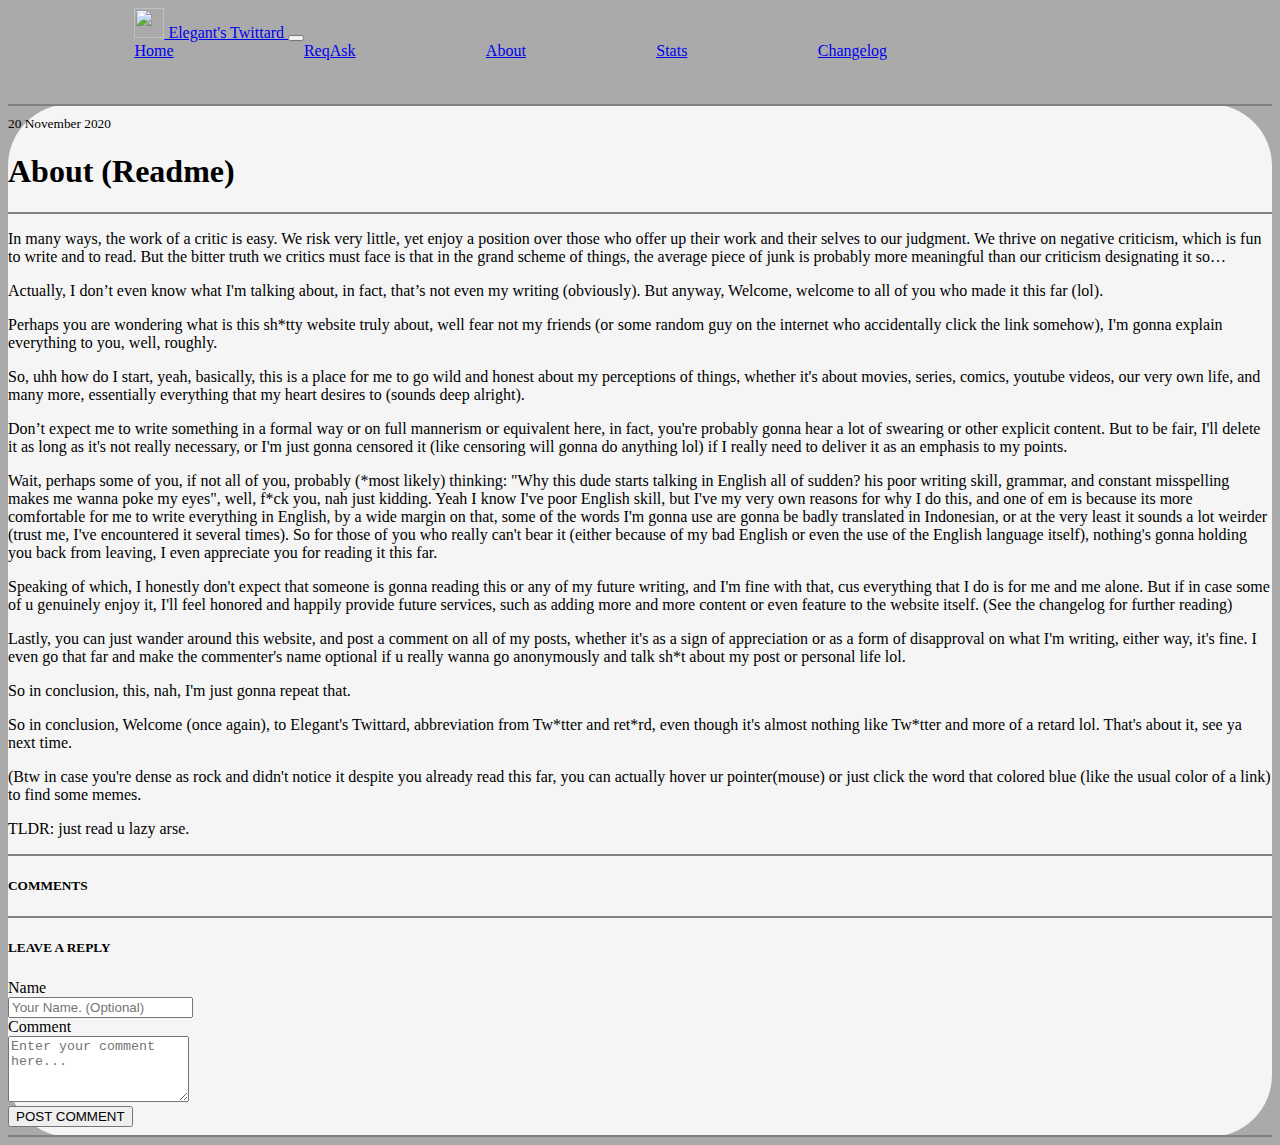
==== Elegant's Twittard/public/about.html @ 8aad4e5f "25 Nov" ====
<!doctype html>
<html lang="en">

<head>
    <!-- Required meta tags -->
    <meta charset="utf-8">
    <meta name="viewport" content="width=device-width, initial-scale=1, shrink-to-fit=no">

    <!-- Bootstrap CSS -->
    <link rel="stylesheet" href="https://cdn.jsdelivr.net/npm/bootstrap@4.5.3/dist/css/bootstrap.min.css"
        integrity="sha384-TX8t27EcRE3e/ihU7zmQxVncDAy5uIKz4rEkgIXeMed4M0jlfIDPvg6uqKI2xXr2" crossorigin="anonymous">
    <link rel="stylesheet" href="css/style.css">

    <title>Elegant's Twittard | About (Readme)</title>
</head>

<body class="bg-gradient-light">
    <nav class="navbar navbar-expand-lg navbar-dark bg-dark">
        <a class="navbar-brand" href="index.html">
            <img src="img/icon-color.png" width="30" height="30" class="d-inline-block align-top" alt="" loading="lazy">
            Elegant's Twittard
        </a>
        <button class="navbar-toggler" type="button" data-toggle="collapse" data-target="#navbarNav"
            aria-controls="navbarNav" aria-expanded="false" aria-label="Toggle navigation">
            <span class="navbar-toggler-icon"></span>
        </button>
        <div class="collapse navbar-collapse" id="navbarNav">
            <div class="navbar-nav">
                <a class="nav-link" href="index.html">Home</a>
                <a class="nav-link" href="reqask.html">ReqAsk</a>
                <a class="nav-link active" href="about.html">About</a>
                <a class="nav-link" href="stats.html">Stats</a>
                <a class="nav-link" href="changelog.html">Changelog</a>
            </div>
        </div>
        <script type="text/javascript" src="https://www.counters-free.net/count/7v7d"></script><br>
        <a style="color: rgba(0, 0, 0, 0);" href='https://www.horando.de/'>https://www.horando.de/</a>
        <script type='text/javascript' src='https://www.whomania.com/ctr?id=c6af4d317acd15e054c6b32761e23a190155d211'>
        </script>
    </nav>

    <div class="container mt-3 border-light pb-1 mb-4 rounded-corner tweet">
        <div class="text-center pt-1 pb-1">
            <hr>
            <small>20 November 2020</small>
            <h1>About (Readme)</h1>
            <hr>
        </div>
        <p class="text-justify font-italic ">In many ways, the work of a critic is easy. We risk very little, yet enjoy
            a
            position
            over those who offer up their work and their selves to our judgment. We thrive on negative criticism, which
            is fun to write and to read. But the bitter truth we critics must face is that in the grand scheme of
            things, the average piece of junk is probably more meaningful than our criticism designating it so…</p>
        <p class="text-justify">Actually, I don’t even know what I'm talking about, in fact, that’s not even my writing
            (obviously). But anyway, Welcome, welcome to all of you who made it this far (lol).
        </p>
        <p class="text-justify">Perhaps you are wondering what is this sh*tty website truly about, well fear not my
            friends (or some random guy on the internet who accidentally click the link somehow), I'm gonna explain
            everything to you, well, roughly.</p>
        <p class="text-justify">So, uhh how do I start, yeah, basically, this is a place for me to go wild and honest
            about my perceptions of things, whether it's about movies, series, comics, youtube videos, our very own
            life, and many more, essentially everything that my heart desires to (sounds deep alright).
        </p>
        <p class="text-justify">Don’t expect me to write something in a formal way or on full mannerism or equivalent
            here, in fact, you're probably gonna hear a lot of swearing or other explicit content. But to be fair, I'll
            delete it as long as it's not really necessary, or I'm just gonna censored it (like censoring will gonna do
            anything lol) if I really need to deliver it as an emphasis to my points.</p>
        <p class="text-justify">Wait, perhaps some of you, if not all of you, probably (*most likely) thinking: "Why
            this dude starts talking in English all of sudden? his poor writing skill, grammar, and constant misspelling
            makes me wanna poke my eyes", well, f*ck you, nah just kidding. Yeah I know I've poor English skill, but
            I've my very own reasons for why I do this, and one of em is because its more comfortable for me to write
            everything in English, by a wide margin on that, some of the words I'm gonna use are gonna be badly
            translated in Indonesian, or at the very least it sounds a lot weirder (trust me, I've encountered it
            several times). So for those of you who really can't bear it (either because of my bad English or even the
            use of the English language itself), nothing's gonna holding you back from leaving, I even appreciate you
            for reading it this far.
        </p>
        <p class="text-justify">Speaking of which, I honestly don't expect that someone is gonna reading this or any of
            my future writing, and I'm fine with that, cus everything that I do is for me and me alone. But if in case
            some of u genuinely enjoy it, I'll feel honored and happily provide future services, such as adding more and
            more content or even feature to the website itself. (See the changelog for further reading)</p>
        <p class="text-justify">Lastly, you can just wander around this website, and post a comment on all of my posts,
            whether it's as a sign of appreciation or as a form of disapproval on what I'm writing, either way, it's
            fine. I even go that far and make the commenter's name optional if u really wanna go anonymously and talk
            sh*t about my post or personal life lol.
        </p>
        <p class="text-justify">So in conclusion, this, nah, I'm just gonna repeat that.</p>
        <p class="text-justify">So in conclusion, Welcome (once again), to Elegant's Twittard, abbreviation from Tw*tter
            and ret*rd, even though it's almost nothing like Tw*tter and more of a retard lol. That's about it, see ya
            next time.
        </p>
        <p class="text-justify">(Btw in case you're dense as rock and didn't notice it despite you already read this
            far, you can actually hover ur pointer(mouse) or just click the word that colored blue (like the usual color
            of a link) to find some memes.</p>
        <p class="text-justify">TLDR: just read u lazy arse.
        </p>
        <hr>
        <div class="countComments">
            <h5 class="text-center thoughts-on">COMMENTS</h5>
        </div>
        <dl>
            <div class="comments-readme">

            </div>
        </dl>
        <hr>
        <h5 class="text-center">LEAVE A REPLY</h5>
        <form>
            <input type="hidden" id="tweet" name="tweet" value="comments-readme">
            <div class="form-group row">
                <label for="name" class="col-sm-1 col-form-label">Name</label>
                <div class="col-sm-4">
                    <input id="name" class="form-control" type="text" name="name" placeholder="Your Name. (Optional)">
                </div>
            </div>
            <div class="form-group row">
                <label for="comment" class="col-sm-1 col-form-label">Comment</label>
                <div class="col-sm-11">
                    <textarea id="comment" class="form-control" name="comment" placeholder="Enter your comment here..."
                        rows="4" required></textarea>
                </div>
            </div>
            <div class="text-right">
                <button type="submit" class="btn btn-primary">POST COMMENT</button>
            </div>
        </form>
        <hr>
    </div>

    <script src="https://www.gstatic.com/firebasejs/8.1.1/firebase-app.js"></script>
    <script src="https://www.gstatic.com/firebasejs/8.0.2/firebase-firestore.js"></script>

    <script src="connection.js"></script>

    <script src="js/db.js"></script>
    <script src="js/ui.js"></script>

    <script src="https://code.jquery.com/jquery-3.5.1.slim.min.js"
        integrity="sha384-DfXdz2htPH0lsSSs5nCTpuj/zy4C+OGpamoFVy38MVBnE+IbbVYUew+OrCXaRkfj" crossorigin="anonymous">
    </script>
    <script src="https://cdn.jsdelivr.net/npm/bootstrap@4.5.3/dist/js/bootstrap.bundle.min.js"
        integrity="sha384-ho+j7jyWK8fNQe+A12Hb8AhRq26LrZ/JpcUGGOn+Y7RsweNrtN/tE3MoK7ZeZDyx" crossorigin="anonymous">
    </script>
</body>

</html>
---- Elegant's Twittard/public/css/style.css ----
.navbar-brand {
    margin-left: 10%;
}

.nav-link {
    margin-left: 10%;
}

body {
    background: #aaaaaa;
    background-image: url(../img/grey_wall.png);
}

hr {
    border: 1px solid;
}

.card {
    max-width: 22rem;
}

.card:hover {
    border: 1px solid;
}

.icon-comment:hover {
    width: 26px;
    height: 26px;
}

.icon-love:hover {
    width: 24.5px;
    height: 24.5px;
}

.inv {
    color: rgba(0, 0, 0, 0);
}

.rounded-corner {
    border-radius: 62px;
}

.bg-blur {
    background-image: url(../img/grey_wall_blur.jpg);
}

.bg-highlight {
    /* background: #272727; */
    background: linear-gradient(#10416b, black);
}

.bg-fall20 {
    background: linear-gradient(to left, rgb(233, 185, 27), rgb(190, 71, 28), rgb(174, 19, 35));
}

.tweet {
    background-color: whitesmoke;
}
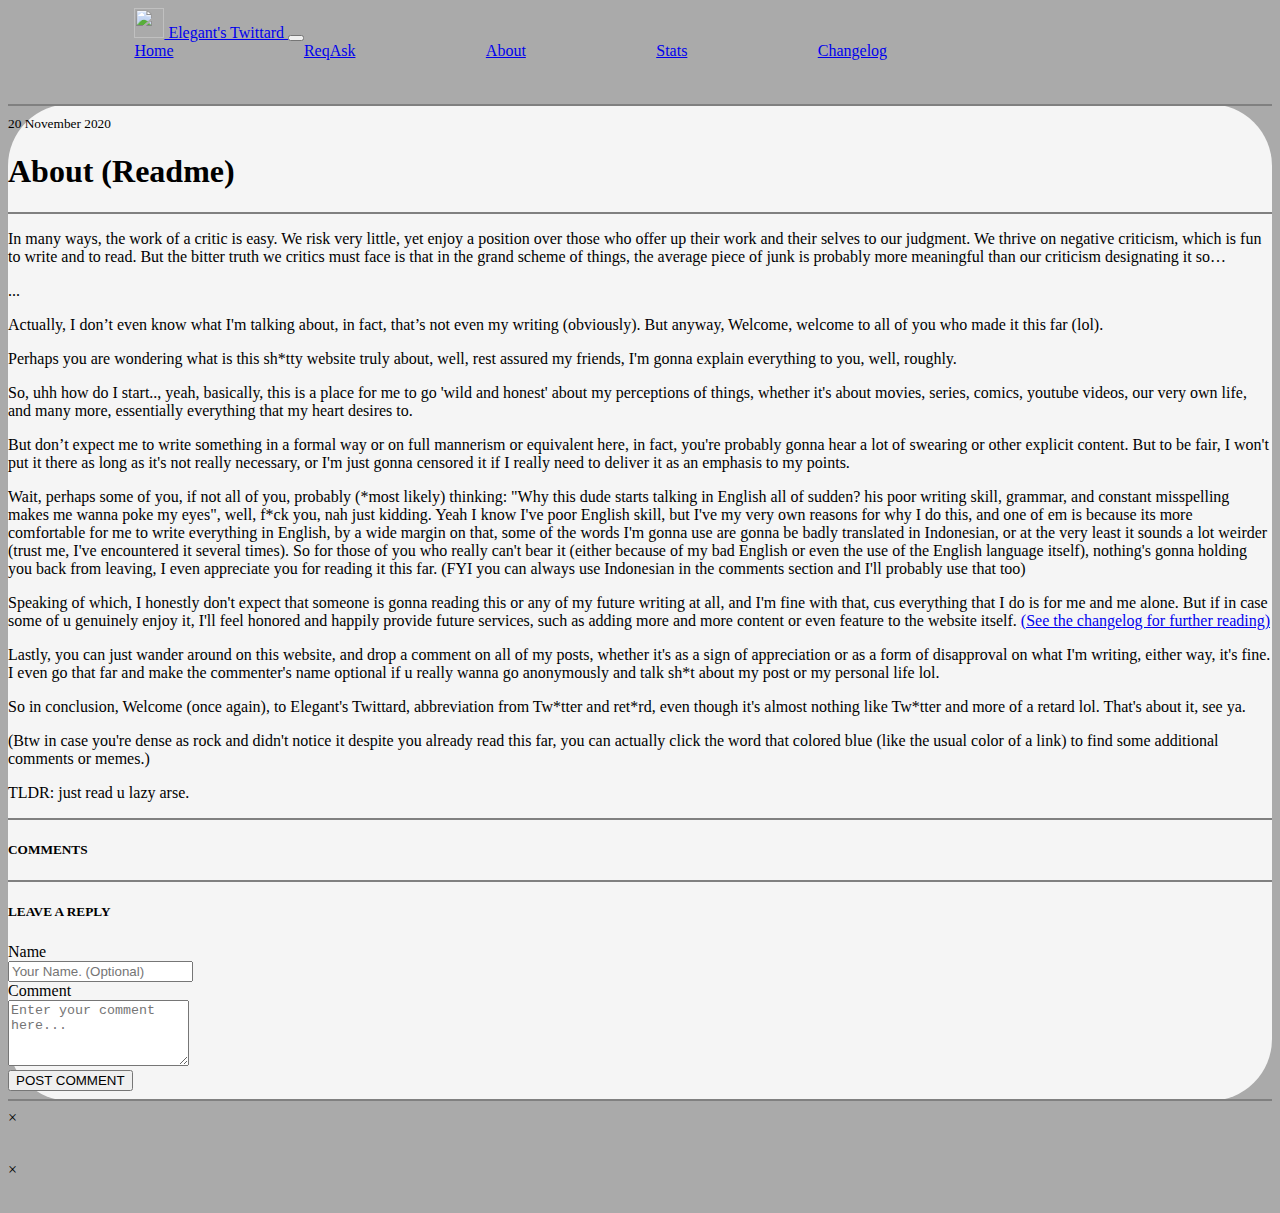
==== commit 3f77614d: "Update 26Nov" ====
--- a/Elegant's Twittard/public/about.html
+++ b/Elegant's Twittard/public/about.html
@@ -47,52 +47,71 @@
             <hr>
         </div>
         <p class="text-justify font-italic ">In many ways, the work of a critic is easy. We risk very little, yet enjoy
-            a
-            position
-            over those who offer up their work and their selves to our judgment. We thrive on negative criticism, which
-            is fun to write and to read. But the bitter truth we critics must face is that in the grand scheme of
-            things, the average piece of junk is probably more meaningful than our criticism designating it so…</p>
-        <p class="text-justify">Actually, I don’t even know what I'm talking about, in fact, that’s not even my writing
-            (obviously). But anyway, Welcome, welcome to all of you who made it this far (lol).
+            a position over those who offer up their work and their selves to our judgment. We thrive on negative
+            criticism, which is fun to write and to read. But the bitter truth we critics must face is that in the grand
+            scheme of things, the average piece of junk is probably more meaningful than our criticism designating it
+            so…</p>
+        <p>...</p>
+        <p class="text-justify">Actually, <element class="popup-meme"
+                onclick="togglePopupMessage(`(I know, but put the strings together urself)`)">I don’t
+                even know</element> what I'm talking about, in fact, that’s not even
+            my writing <element class="popup-meme" onclick="togglePopupMeme(`igor.jpeg`)">(obviously)</element>.
+            But anyway, <element class="popup-meme" onclick="togglePopupMeme(`welcome.gif`)">Welcome</element>, welcome
+            to all of you who made it this far (lol).
         </p>
-        <p class="text-justify">Perhaps you are wondering what is this sh*tty website truly about, well fear not my
-            friends (or some random guy on the internet who accidentally click the link somehow), I'm gonna explain
-            everything to you, well, roughly.</p>
-        <p class="text-justify">So, uhh how do I start, yeah, basically, this is a place for me to go wild and honest
-            about my perceptions of things, whether it's about movies, series, comics, youtube videos, our very own
-            life, and many more, essentially everything that my heart desires to (sounds deep alright).
+        <p class="text-justify">Perhaps you are wondering what is this sh*tty website truly about, well, rest assured
+            <element class="popup-meme"
+                onclick="togglePopupMessage(`(or some random guy on the internet who accidentally click the link somehow)`)">
+                my friends</element>, I'm gonna explain everything to
+            you, well, roughly.</p>
+        <p class="text-justify">So, uhh how do I start.., yeah, basically, this is a place for me to go 'wild and
+            honest' about my perceptions of things, whether it's about movies, series, comics, youtube videos, our very
+            own life, and many more, essentially everything that <element class="popup-meme"
+                onclick="togglePopupMessage(`(sounds deep alright)`)">my
+                heart desires to</element>.
         </p>
-        <p class="text-justify">Don’t expect me to write something in a formal way or on full mannerism or equivalent
-            here, in fact, you're probably gonna hear a lot of swearing or other explicit content. But to be fair, I'll
-            delete it as long as it's not really necessary, or I'm just gonna censored it (like censoring will gonna do
-            anything lol) if I really need to deliver it as an emphasis to my points.</p>
+        <p class="text-justify">But don’t expect me to write something in a formal way or on full mannerism or
+            equivalent here, in fact, you're probably gonna hear a lot of swearing or other explicit content. But to be
+            fair, I won't put it there as long as it's not really necessary, or I'm just gonna <element
+                class="popup-meme" onclick="togglePopupMessage(`(like censoring would gonna do anything lol)`)">censored
+                it</element> if I really need to deliver it as an
+            emphasis to my points.</p>
         <p class="text-justify">Wait, perhaps some of you, if not all of you, probably (*most likely) thinking: "Why
             this dude starts talking in English all of sudden? his poor writing skill, grammar, and constant misspelling
-            makes me wanna poke my eyes", well, f*ck you, nah just kidding. Yeah I know I've poor English skill, but
+            makes me wanna poke my eyes", well, <element class="popup-meme"
+                onclick="togglePopupMeme(`shut-up-yoda.jpg`)">f*ck you</element>, nah just kidding. Yeah I know I've
+            poor English skill, but
             I've my very own reasons for why I do this, and one of em is because its more comfortable for me to write
             everything in English, by a wide margin on that, some of the words I'm gonna use are gonna be badly
             translated in Indonesian, or at the very least it sounds a lot weirder (trust me, I've encountered it
             several times). So for those of you who really can't bear it (either because of my bad English or even the
             use of the English language itself), nothing's gonna holding you back from leaving, I even appreciate you
-            for reading it this far.
+            for reading it this far. (FYI you can always use Indonesian in the comments section and I'll probably use
+            that too)
         </p>
         <p class="text-justify">Speaking of which, I honestly don't expect that someone is gonna reading this or any of
-            my future writing, and I'm fine with that, cus everything that I do is for me and me alone. But if in case
-            some of u genuinely enjoy it, I'll feel honored and happily provide future services, such as adding more and
-            more content or even feature to the website itself. (See the changelog for further reading)</p>
-        <p class="text-justify">Lastly, you can just wander around this website, and post a comment on all of my posts,
-            whether it's as a sign of appreciation or as a form of disapproval on what I'm writing, either way, it's
-            fine. I even go that far and make the commenter's name optional if u really wanna go anonymously and talk
-            sh*t about my post or personal life lol.
+            my future writing at all, and I'm fine with that, cus everything that I do is for me and me alone. But if in
+            case some of u genuinely enjoy it, I'll feel honored and happily provide future services, such as adding
+            more and more content or even feature to the website itself.
+            <a href="changelog.html" target="_blank">(See the changelog for further reading)</a></p>
+        <p class="text-justify">Lastly, you can just wander around on this website, and drop a comment on all of my
+            posts, whether it's as a sign of appreciation or as a form of disapproval on what I'm writing, either way,
+            it's fine. I even go that far and make the commenter's name optional if u really wanna go anonymously and
+            talk sh*t about my post or my personal life <element class="popup-meme"
+                onclick="togglePopupMeme(`im-in-danger.jpg`)">lol</element>.
         </p>
-        <p class="text-justify">So in conclusion, this, nah, I'm just gonna repeat that.</p>
-        <p class="text-justify">So in conclusion, Welcome (once again), to Elegant's Twittard, abbreviation from Tw*tter
-            and ret*rd, even though it's almost nothing like Tw*tter and more of a retard lol. That's about it, see ya
-            next time.
+        <p class="text-justify">
+            So <element class="popup-meme" onclick="togglePopupMeme(`in-conclusion.png`)">in conclusion</element>,
+            Welcome (once again), to
+            Elegant's Twittard, abbreviation from Tw*tter and ret*rd, even though it's almost nothing like Tw*tter and
+            more of a retard <element class="popup-meme" onclick="togglePopupMessage(`Ba dum tss!`)">lol</element>.
+            That's about it, <element class="popup-meme" onclick="togglePopupMeme(`bye.gif`)">see ya</element>.
         </p>
-        <p class="text-justify">(Btw in case you're dense as rock and didn't notice it despite you already read this
-            far, you can actually hover ur pointer(mouse) or just click the word that colored blue (like the usual color
-            of a link) to find some memes.</p>
+        <p class="text-justify font-weight-lighter">(Btw in case <element class="popup-meme"
+                onclick="togglePopupMeme(`you-dense.png`)">
+                you're dense as rock
+            </element> and didn't notice it despite you already read this far, you can actually click the word that
+            colored blue (like the usual color of a link) to find some additional comments or memes.)</p>
         <p class="text-justify">TLDR: just read u lazy arse.
         </p>
         <hr>
@@ -128,11 +147,28 @@
         <hr>
     </div>
 
+    <!-- Popup info -->
+    <div class="popup" id="popup-message">
+        <div class="overlay"></div>
+        <div class="content bg-white">
+            <div class="close-btn" onclick="togglePopupMessage()">&times;</div>
+            <br>
+            <p id="message"></p>
+        </div>
+    </div>
+    <div class="popup" id="popup-meme">
+        <div class="overlay"></div>
+        <div class="content">
+            <div class="close-btn" onclick="togglePopupMeme()">&times;</div>
+            <br>
+            <p id="meme"></p>
+        </div>
+    </div>
+
     <script src="https://www.gstatic.com/firebasejs/8.1.1/firebase-app.js"></script>
     <script src="https://www.gstatic.com/firebasejs/8.0.2/firebase-firestore.js"></script>
 
     <script src="connection.js"></script>
-
     <script src="js/db.js"></script>
     <script src="js/ui.js"></script>
 
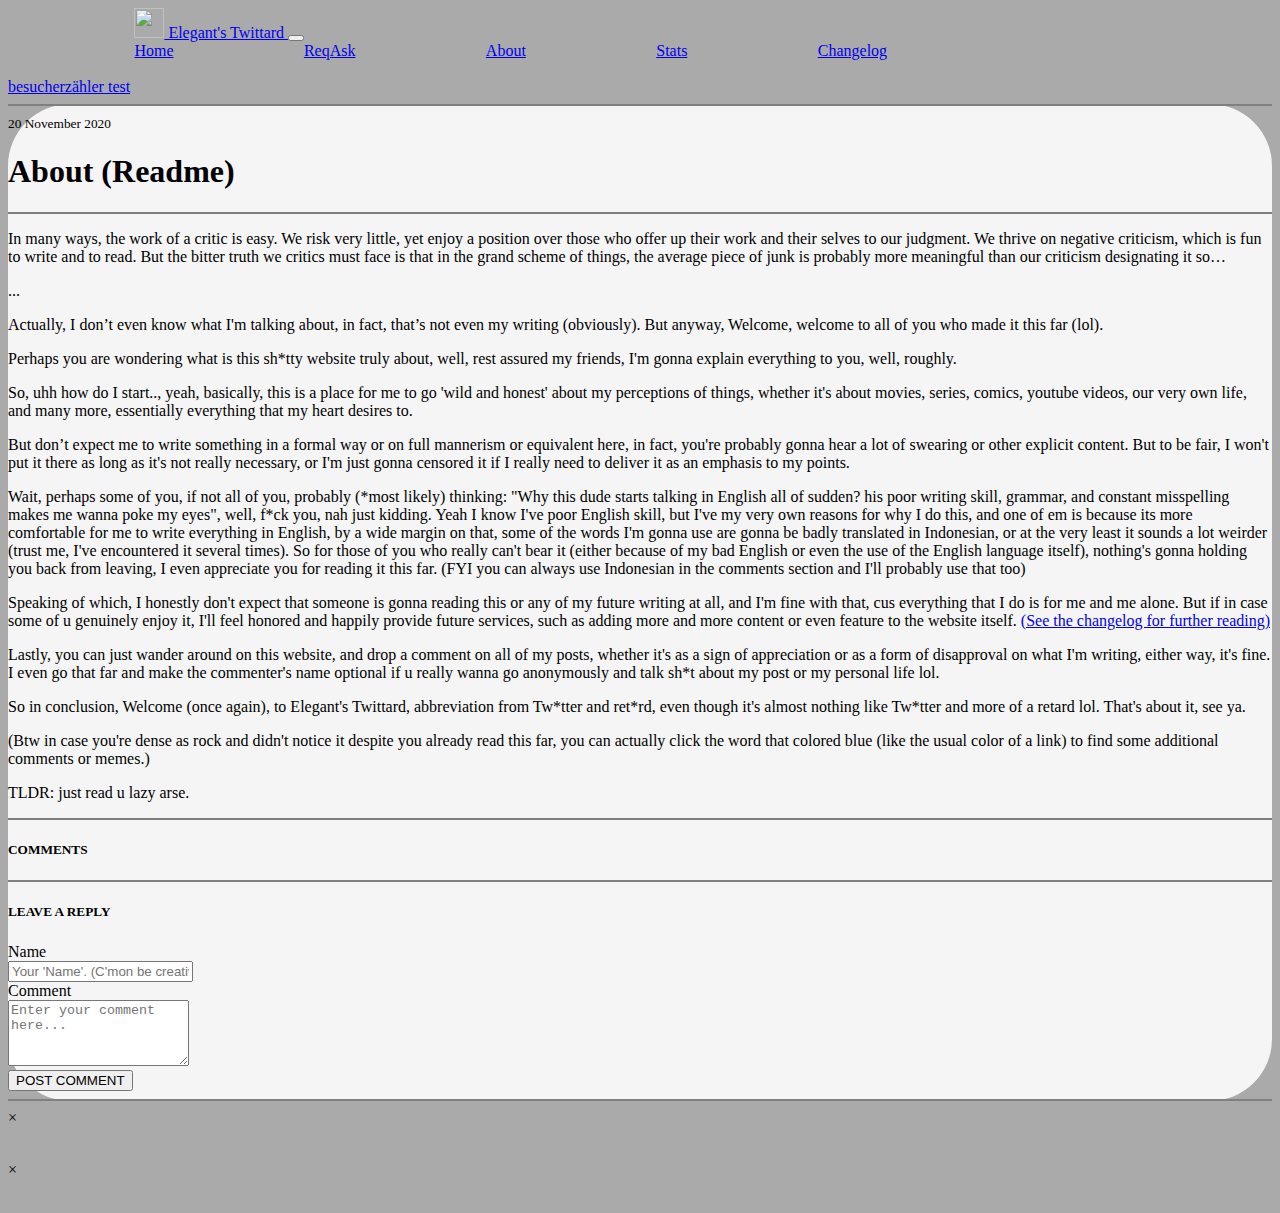
==== commit e4ded232: "Mandatory name and myname styling" ====
--- a/Elegant's Twittard/public/about.html
+++ b/Elegant's Twittard/public/about.html
@@ -33,9 +33,9 @@
                 <a class="nav-link" href="changelog.html">Changelog</a>
             </div>
         </div>
-        <script type="text/javascript" src="https://www.counters-free.net/count/7v7d"></script><br>
-        <a style="color: rgba(0, 0, 0, 0);" href='https://www.horando.de/'>https://www.horando.de/</a>
-        <script type='text/javascript' src='https://www.whomania.com/ctr?id=c6af4d317acd15e054c6b32761e23a190155d211'>
+        <script type="text/javascript" src="https://www.counters-free.net/count/7w80"></script><br>
+        <a href='http://www.counter-zaehler.de'>besucherzähler test</a>
+        <script type='text/javascript' src='https://whomania.com/ctr?id=d75307efe5d4f9fe5cb581e54cd92b9ce86de6a3'>
         </script>
     </nav>
 
@@ -55,8 +55,8 @@
         <p class="text-justify">Actually, <element class="popup-meme"
                 onclick="togglePopupMessage(`(I know, but put the strings together urself)`)">I don’t
                 even know</element> what I'm talking about, in fact, that’s not even
-            my writing <element class="popup-meme" onclick="togglePopupMeme(`igor.jpeg`)">(obviously)</element>.
-            But anyway, <element class="popup-meme" onclick="togglePopupMeme(`welcome.gif`)">Welcome</element>, welcome
+            my writing <element class="popup-meme" onclick="togglePopupMemeO(`igor.jpeg`)">(obviously)</element>.
+            But anyway, <element class="popup-meme" onclick="togglePopupMemeO(`welcome.gif`)">Welcome</element>, welcome
             to all of you who made it this far (lol).
         </p>
         <p class="text-justify">Perhaps you are wondering what is this sh*tty website truly about, well, rest assured
@@ -66,9 +66,9 @@
             you, well, roughly.</p>
         <p class="text-justify">So, uhh how do I start.., yeah, basically, this is a place for me to go 'wild and
             honest' about my perceptions of things, whether it's about movies, series, comics, youtube videos, our very
-            own life, and many more, essentially everything that <element class="popup-meme"
+            own life, and many more, essentially everything that <a title="(sounds deep alright)" class="popup-meme"
                 onclick="togglePopupMessage(`(sounds deep alright)`)">my
-                heart desires to</element>.
+                heart desires to</a>.
         </p>
         <p class="text-justify">But don’t expect me to write something in a formal way or on full mannerism or
             equivalent here, in fact, you're probably gonna hear a lot of swearing or other explicit content. But to be
@@ -79,7 +79,7 @@
         <p class="text-justify">Wait, perhaps some of you, if not all of you, probably (*most likely) thinking: "Why
             this dude starts talking in English all of sudden? his poor writing skill, grammar, and constant misspelling
             makes me wanna poke my eyes", well, <element class="popup-meme"
-                onclick="togglePopupMeme(`shut-up-yoda.jpg`)">f*ck you</element>, nah just kidding. Yeah I know I've
+                onclick="togglePopupMemeO(`shut-up-yoda.jpg`)">f*ck you</element>, nah just kidding. Yeah I know I've
             poor English skill, but
             I've my very own reasons for why I do this, and one of em is because its more comfortable for me to write
             everything in English, by a wide margin on that, some of the words I'm gonna use are gonna be badly
@@ -98,17 +98,17 @@
             posts, whether it's as a sign of appreciation or as a form of disapproval on what I'm writing, either way,
             it's fine. I even go that far and make the commenter's name optional if u really wanna go anonymously and
             talk sh*t about my post or my personal life <element class="popup-meme"
-                onclick="togglePopupMeme(`im-in-danger.jpg`)">lol</element>.
+                onclick="togglePopupMemeO(`im-in-danger.jpg`)">lol</element>.
         </p>
         <p class="text-justify">
-            So <element class="popup-meme" onclick="togglePopupMeme(`in-conclusion.png`)">in conclusion</element>,
+            So <element class="popup-meme" onclick="togglePopupMemeO(`in-conclusion.png`)">in conclusion</element>,
             Welcome (once again), to
             Elegant's Twittard, abbreviation from Tw*tter and ret*rd, even though it's almost nothing like Tw*tter and
             more of a retard <element class="popup-meme" onclick="togglePopupMessage(`Ba dum tss!`)">lol</element>.
-            That's about it, <element class="popup-meme" onclick="togglePopupMeme(`bye.gif`)">see ya</element>.
+            That's about it, <element class="popup-meme" onclick="togglePopupMemeO(`bye.gif`)">see ya</element>.
         </p>
         <p class="text-justify font-weight-lighter">(Btw in case <element class="popup-meme"
-                onclick="togglePopupMeme(`you-dense.png`)">
+                onclick="togglePopupMemeO(`you-dense.png`)">
                 you're dense as rock
             </element> and didn't notice it despite you already read this far, you can actually click the word that
             colored blue (like the usual color of a link) to find some additional comments or memes.)</p>
@@ -119,7 +119,7 @@
             <h5 class="text-center thoughts-on">COMMENTS</h5>
         </div>
         <dl>
-            <div class="comments-readme">
+            <div class="comments-readme" id="comments-readme">
 
             </div>
         </dl>
@@ -130,7 +130,8 @@
             <div class="form-group row">
                 <label for="name" class="col-sm-1 col-form-label">Name</label>
                 <div class="col-sm-4">
-                    <input id="name" class="form-control" type="text" name="name" placeholder="Your Name. (Optional)">
+                    <input id="name" class="form-control" type="text" name="name"
+                        placeholder="Your 'Name'. (C'mon be creative)" required>
                 </div>
             </div>
             <div class="form-group row">
@@ -159,7 +160,7 @@
     <div class="popup" id="popup-meme">
         <div class="overlay"></div>
         <div class="content">
-            <div class="close-btn" onclick="togglePopupMeme()">&times;</div>
+            <div class="close-btn" onclick="togglePopupMemeO()">&times;</div>
             <br>
             <p id="meme"></p>
         </div>
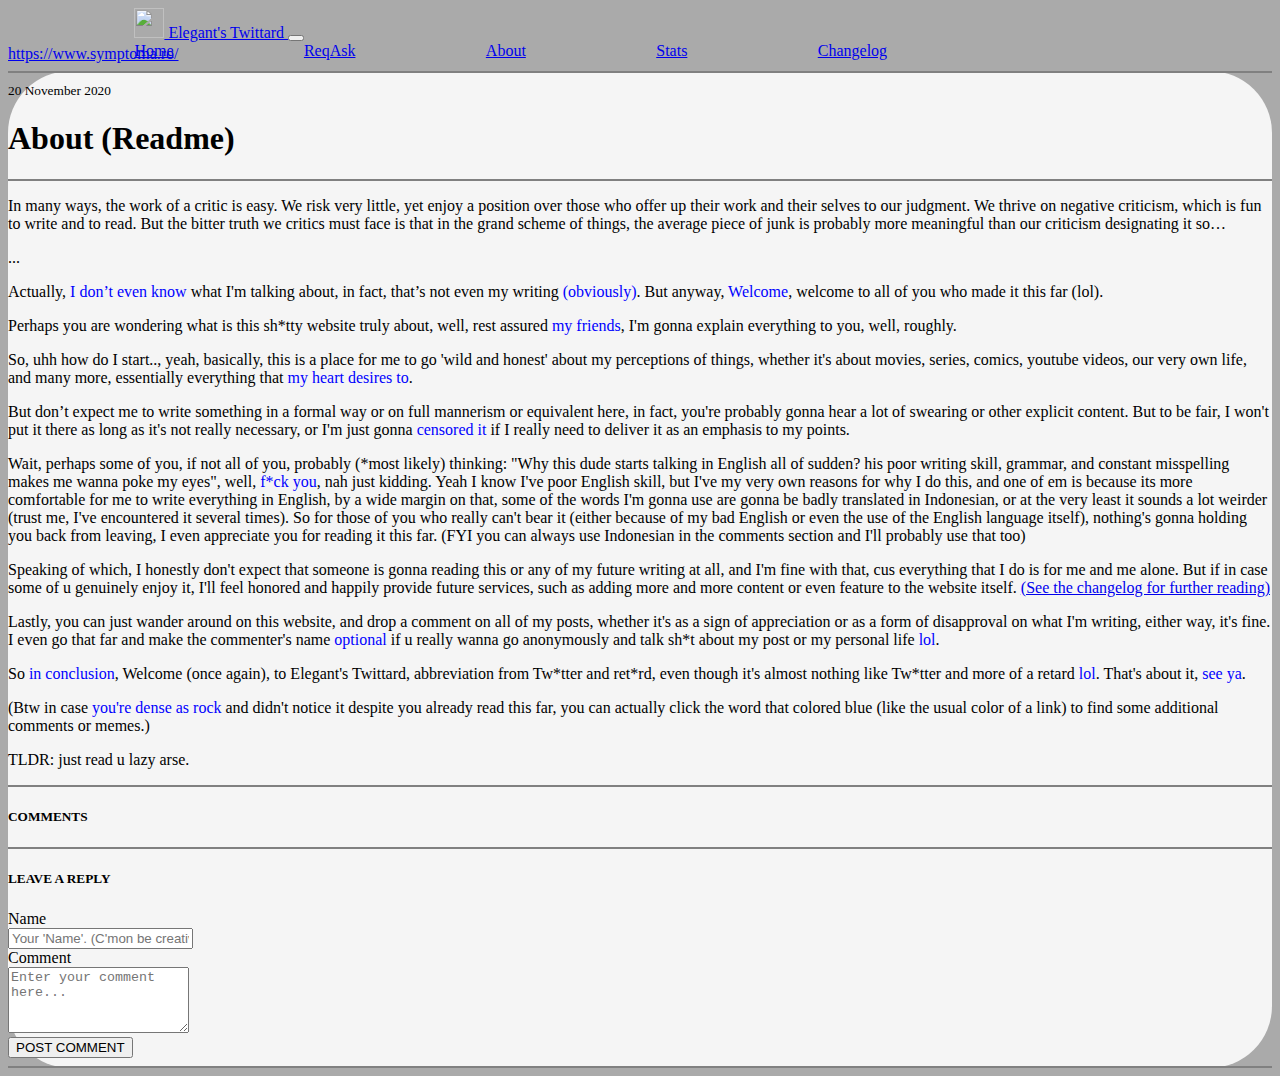
==== commit adf6b0b2: "visitor counter and title fixing" ====
--- a/Elegant's Twittard/public/about.html
+++ b/Elegant's Twittard/public/about.html
@@ -31,12 +31,16 @@
                 <a class="nav-link active" href="about.html">About</a>
                 <a class="nav-link" href="stats.html">Stats</a>
                 <a class="nav-link" href="changelog.html">Changelog</a>
+                <div class="visitorCounter ml-5">
+                    <a href='https://www.symptoma.ro/'>https://www.symptoma.ro/</a>
+                    <script type='text/javascript'
+                        src='https://www.freevisitorcounters.com/auth.php?id=3bd406784885c71aae5fc7e3faf4f12bcdf608c0'>
+                    </script>
+                    <script type="text/javascript" src="https://www.freevisitorcounters.com/en/home/counter/772716/t/5">
+                    </script>
+                </div>
             </div>
         </div>
-        <script type="text/javascript" src="https://www.counters-free.net/count/7w80"></script><br>
-        <a href='http://www.counter-zaehler.de'>besucherzähler test</a>
-        <script type='text/javascript' src='https://whomania.com/ctr?id=d75307efe5d4f9fe5cb581e54cd92b9ce86de6a3'>
-        </script>
     </nav>
 
     <div class="container mt-3 border-light pb-1 mb-4 rounded-corner tweet">
@@ -96,7 +100,10 @@
             <a href="changelog.html" target="_blank">(See the changelog for further reading)</a></p>
         <p class="text-justify">Lastly, you can just wander around on this website, and drop a comment on all of my
             posts, whether it's as a sign of appreciation or as a form of disapproval on what I'm writing, either way,
-            it's fine. I even go that far and make the commenter's name optional if u really wanna go anonymously and
+            it's fine. I even go that far and make the commenter's name <element class="popup-meme"
+                onclick="togglePopupMessage(`I changed my mind, read changelog (26 November 2020) for more info.`)">
+                optional</element> if u
+            really wanna go anonymously and
             talk sh*t about my post or my personal life <element class="popup-meme"
                 onclick="togglePopupMemeO(`im-in-danger.jpg`)">lol</element>.
         </p>
@@ -169,7 +176,7 @@
     <script src="https://www.gstatic.com/firebasejs/8.1.1/firebase-app.js"></script>
     <script src="https://www.gstatic.com/firebasejs/8.0.2/firebase-firestore.js"></script>
 
-    <script src="connection.js"></script>
+    <script src="js/connection.js"></script>
     <script src="js/db.js"></script>
     <script src="js/ui.js"></script>
 
--- a/Elegant's Twittard/public/css/style.css
+++ b/Elegant's Twittard/public/css/style.css
@@ -23,15 +23,23 @@
     border: 1px solid;
 }
 
-.icon-comment:hover {
+.gold {
+    color: #FCC201;
+}
+
+.visitorCounter {
+    margin-top: -15px;
+}
+
+/* .icon-comment:hover {
     width: 26px;
     height: 26px;
 }
 
 .icon-love:hover {
-    width: 24.5px;
-    height: 24.5px;
-}
+    width: 23px;
+    height: 23px;
+} */
 
 .inv {
     color: rgba(0, 0, 0, 0);
@@ -56,4 +64,60 @@
 
 .tweet {
     background-color: whitesmoke;
+}
+
+/* pop-up meme */
+.popup .overlay {
+    position: fixed;
+    top: 0px;
+    left: 0px;
+    width: 100vw;
+    height: 100vh;
+    background: rgba(0, 0, 0, 0.7);
+    z-index: 1;
+    display: none;
+}
+
+.popup .content {
+    position: fixed;
+    top: 50%;
+    left: 50%;
+    transform: translate(-50%, -50%) scale(0);
+    width: 400px;
+    height: auto;
+    z-index: 2;
+    text-align: center;
+    padding: 20px;
+    box-sizing: border-box;
+    font-family: "Open Sans", sans-serif;
+}
+
+.popup .close-btn {
+    cursor: pointer;
+    position: fixed;
+    right: 25px;
+    top: 5px;
+    width: 30px;
+    height: 30px;
+    background: red;
+    color: #fff;
+    font-size: 25px;
+    font-weight: 600;
+    line-height: 30px;
+    text-align: center;
+    border-radius: 50%;
+}
+
+.popup.active .overlay {
+    display: block;
+}
+
+.popup.active .content {
+    transition: all 300ms ease-in-out;
+    transform: translate(-50%, -50%) scale(1);
+}
+
+.popup-meme {
+    cursor: pointer;
+    color: #0000FF;
 }